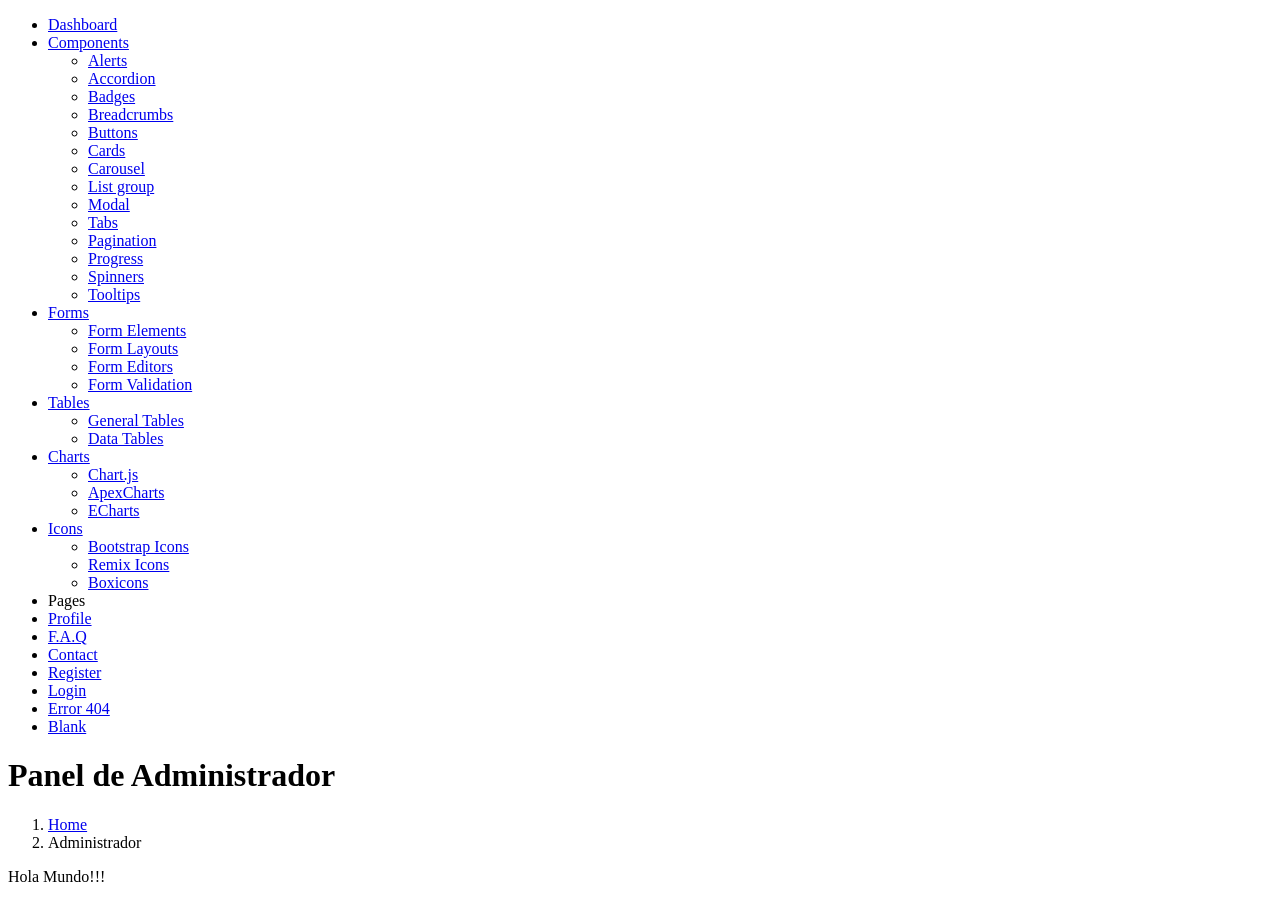
==== src/main/resources/templates/administrador/home.html @ 9f4ff49c "v0.5_claseAdministradorControllervistasAdminYTemplates_AngelySanchez_20082025" ====
<!DOCTYPE html>
<html lang="es" xmlns="http://www.thymeLeaf.org"><!--convertir plantilla a thymeLeaf-->


<head th:insert="~{administrador/template_admin.html::head}">


</head>

<body>

	<!-- ======= Header ======= -->
	<div th:insert="~{administrador/template_admin.html::header}"></div>
	<!-- End Header -->

	<!-- ======= Sidebar ======= -->
	<aside id="sidebar" class="sidebar">

		<ul class="sidebar-nav" id="sidebar-nav">

			<li class="nav-item">
				<a class="nav-link " href="index.html">
					<i class="bi bi-grid"></i>
					<span>Dashboard</span>
				</a>
			</li><!-- End Dashboard Nav -->

			<li class="nav-item">
				<a class="nav-link collapsed" data-bs-target="#components-nav" data-bs-toggle="collapse" href="#">
					<i class="bi bi-menu-button-wide"></i><span>Components</span><i
						class="bi bi-chevron-down ms-auto"></i>
				</a>
				<ul id="components-nav" class="nav-content collapse " data-bs-parent="#sidebar-nav">
					<li>
						<a href="components-alerts.html">
							<i class="bi bi-circle"></i><span>Alerts</span>
						</a>
					</li>
					<li>
						<a href="components-accordion.html">
							<i class="bi bi-circle"></i><span>Accordion</span>
						</a>
					</li>
					<li>
						<a href="components-badges.html">
							<i class="bi bi-circle"></i><span>Badges</span>
						</a>
					</li>
					<li>
						<a href="components-breadcrumbs.html">
							<i class="bi bi-circle"></i><span>Breadcrumbs</span>
						</a>
					</li>
					<li>
						<a href="components-buttons.html">
							<i class="bi bi-circle"></i><span>Buttons</span>
						</a>
					</li>
					<li>
						<a href="components-cards.html">
							<i class="bi bi-circle"></i><span>Cards</span>
						</a>
					</li>
					<li>
						<a href="components-carousel.html">
							<i class="bi bi-circle"></i><span>Carousel</span>
						</a>
					</li>
					<li>
						<a href="components-list-group.html">
							<i class="bi bi-circle"></i><span>List group</span>
						</a>
					</li>
					<li>
						<a href="components-modal.html">
							<i class="bi bi-circle"></i><span>Modal</span>
						</a>
					</li>
					<li>
						<a href="components-tabs.html">
							<i class="bi bi-circle"></i><span>Tabs</span>
						</a>
					</li>
					<li>
						<a href="components-pagination.html">
							<i class="bi bi-circle"></i><span>Pagination</span>
						</a>
					</li>
					<li>
						<a href="components-progress.html">
							<i class="bi bi-circle"></i><span>Progress</span>
						</a>
					</li>
					<li>
						<a href="components-spinners.html">
							<i class="bi bi-circle"></i><span>Spinners</span>
						</a>
					</li>
					<li>
						<a href="components-tooltips.html">
							<i class="bi bi-circle"></i><span>Tooltips</span>
						</a>
					</li>
				</ul>
			</li><!-- End Components Nav -->

			<li class="nav-item">
				<a class="nav-link collapsed" data-bs-target="#forms-nav" data-bs-toggle="collapse" href="#">
					<i class="bi bi-journal-text"></i><span>Forms</span><i class="bi bi-chevron-down ms-auto"></i>
				</a>
				<ul id="forms-nav" class="nav-content collapse " data-bs-parent="#sidebar-nav">
					<li>
						<a href="forms-elements.html">
							<i class="bi bi-circle"></i><span>Form Elements</span>
						</a>
					</li>
					<li>
						<a href="forms-layouts.html">
							<i class="bi bi-circle"></i><span>Form Layouts</span>
						</a>
					</li>
					<li>
						<a href="forms-editors.html">
							<i class="bi bi-circle"></i><span>Form Editors</span>
						</a>
					</li>
					<li>
						<a href="forms-validation.html">
							<i class="bi bi-circle"></i><span>Form Validation</span>
						</a>
					</li>
				</ul>
			</li><!-- End Forms Nav -->

			<li class="nav-item">
				<a class="nav-link collapsed" data-bs-target="#tables-nav" data-bs-toggle="collapse" href="#">
					<i class="bi bi-layout-text-window-reverse"></i><span>Tables</span><i
						class="bi bi-chevron-down ms-auto"></i>
				</a>
				<ul id="tables-nav" class="nav-content collapse " data-bs-parent="#sidebar-nav">
					<li>
						<a href="tables-general.html">
							<i class="bi bi-circle"></i><span>General Tables</span>
						</a>
					</li>
					<li>
						<a href="tables-data.html">
							<i class="bi bi-circle"></i><span>Data Tables</span>
						</a>
					</li>
				</ul>
			</li><!-- End Tables Nav -->

			<li class="nav-item">
				<a class="nav-link collapsed" data-bs-target="#charts-nav" data-bs-toggle="collapse" href="#">
					<i class="bi bi-bar-chart"></i><span>Charts</span><i class="bi bi-chevron-down ms-auto"></i>
				</a>
				<ul id="charts-nav" class="nav-content collapse " data-bs-parent="#sidebar-nav">
					<li>
						<a href="charts-chartjs.html">
							<i class="bi bi-circle"></i><span>Chart.js</span>
						</a>
					</li>
					<li>
						<a href="charts-apexcharts.html">
							<i class="bi bi-circle"></i><span>ApexCharts</span>
						</a>
					</li>
					<li>
						<a href="charts-echarts.html">
							<i class="bi bi-circle"></i><span>ECharts</span>
						</a>
					</li>
				</ul>
			</li><!-- End Charts Nav -->

			<li class="nav-item">
				<a class="nav-link collapsed" data-bs-target="#icons-nav" data-bs-toggle="collapse" href="#">
					<i class="bi bi-gem"></i><span>Icons</span><i class="bi bi-chevron-down ms-auto"></i>
				</a>
				<ul id="icons-nav" class="nav-content collapse " data-bs-parent="#sidebar-nav">
					<li>
						<a href="icons-bootstrap.html">
							<i class="bi bi-circle"></i><span>Bootstrap Icons</span>
						</a>
					</li>
					<li>
						<a href="icons-remix.html">
							<i class="bi bi-circle"></i><span>Remix Icons</span>
						</a>
					</li>
					<li>
						<a href="icons-boxicons.html">
							<i class="bi bi-circle"></i><span>Boxicons</span>
						</a>
					</li>
				</ul>
			</li><!-- End Icons Nav -->

			<li class="nav-heading">Pages</li>

			<li class="nav-item">
				<a class="nav-link collapsed" href="users-profile.html">
					<i class="bi bi-person"></i>
					<span>Profile</span>
				</a>
			</li><!-- End Profile Page Nav -->

			<li class="nav-item">
				<a class="nav-link collapsed" href="pages-faq.html">
					<i class="bi bi-question-circle"></i>
					<span>F.A.Q</span>
				</a>
			</li><!-- End F.A.Q Page Nav -->

			<li class="nav-item">
				<a class="nav-link collapsed" href="pages-contact.html">
					<i class="bi bi-envelope"></i>
					<span>Contact</span>
				</a>
			</li><!-- End Contact Page Nav -->

			<li class="nav-item">
				<a class="nav-link collapsed" href="pages-register.html">
					<i class="bi bi-card-list"></i>
					<span>Register</span>
				</a>
			</li><!-- End Register Page Nav -->

			<li class="nav-item">
				<a class="nav-link collapsed" href="pages-login.html">
					<i class="bi bi-box-arrow-in-right"></i>
					<span>Login</span>
				</a>
			</li><!-- End Login Page Nav -->

			<li class="nav-item">
				<a class="nav-link collapsed" href="pages-error-404.html">
					<i class="bi bi-dash-circle"></i>
					<span>Error 404</span>
				</a>
			</li><!-- End Error 404 Page Nav -->

			<li class="nav-item">
				<a class="nav-link collapsed" href="pages-blank.html">
					<i class="bi bi-file-earmark"></i>
					<span>Blank</span>
				</a>
			</li><!-- End Blank Page Nav -->

		</ul>

	</aside><!-- End Sidebar-->

	<main id="main" class="main">

		<div class="pagetitle">
			<h1>Panel de Administrador</h1>
			<nav>
				<ol class="breadcrumb">
					<li class="breadcrumb-item"><a href="index.html">Home</a></li>
					<li class="breadcrumb-item active">Administrador</li>
				</ol>
			</nav>
		</div><!-- End Page Title -->

		<section class="section dashboard">
			<p>Hola Mundo!!!</p>
		</section>

	</main><!-- End #main -->

	<!-- ======= Footer ======= -->
	<div th:insert="~{administrador/template_admin.html::footer}">
	</div><!-- End Footer -->

	<!-- Vendor JS Files -->
	<div th:insert="~{administrador/template_admin.html::jsFiles}">
	</div>

</body>

</html>
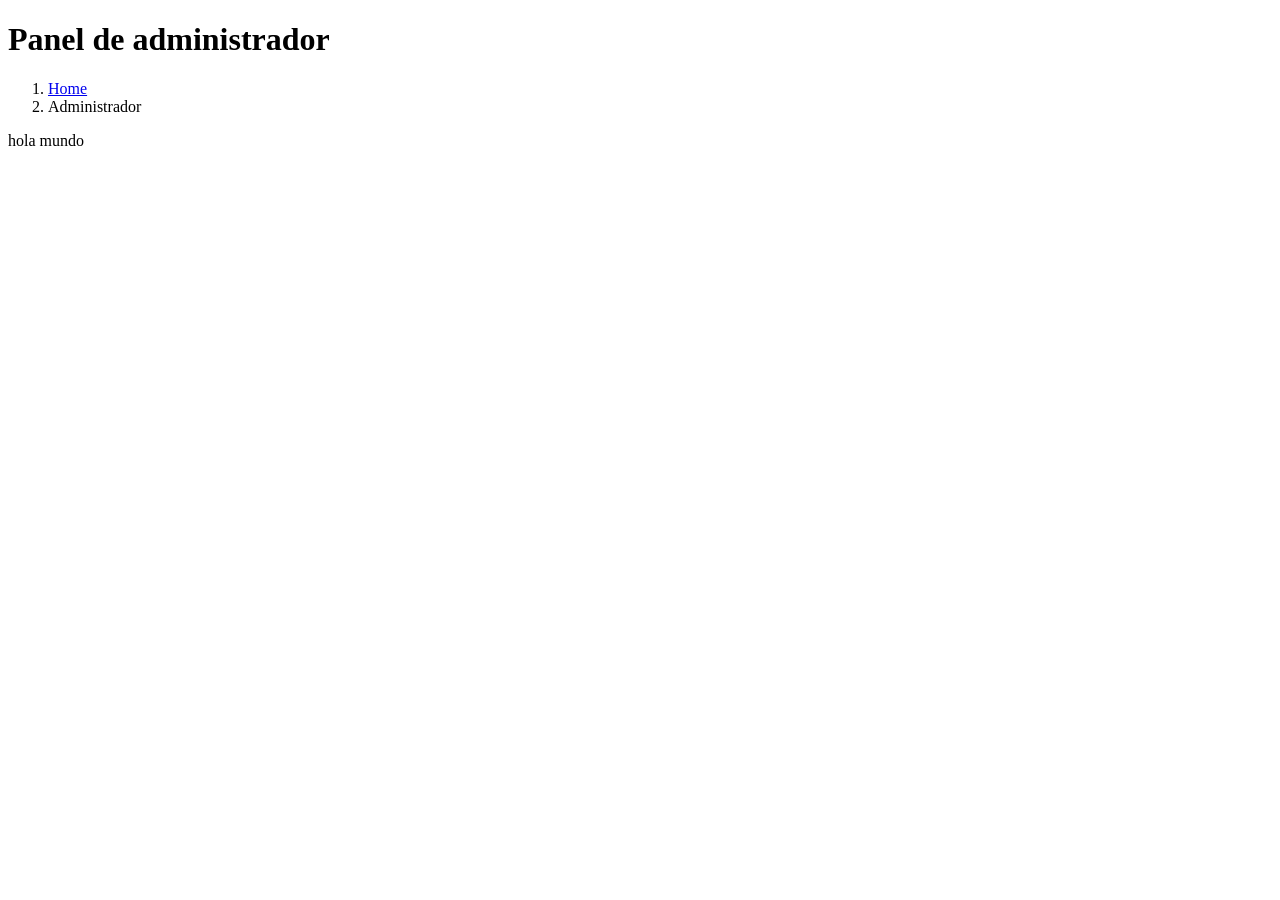
==== commit 7329748c: "v0.6_claseProductoController&vistasshowProductos_AngelySanchez_22082025" ====
--- a/src/main/resources/templates/administrador/home.html
+++ b/src/main/resources/templates/administrador/home.html
@@ -1,283 +1,95 @@
 <!DOCTYPE html>
-<html lang="es" xmlns="http://www.thymeLeaf.org"><!--convertir plantilla a thymeLeaf-->
+
+<html lang="en" xmlns="http://www.thymeleaf.org"><!--convertir plantilla a thymeleaf-->
 
 
-<head th:insert="~{administrador/template_admin.html::head}">
+
+<head th:insert="~{administrador/template_admin.html::head}"></head>
 
 
-</head>
 
 <body>
 
+
+
 	<!-- ======= Header ======= -->
+
 	<div th:insert="~{administrador/template_admin.html::header}"></div>
+
 	<!-- End Header -->
 
-	<!-- ======= Sidebar ======= -->
-	<aside id="sidebar" class="sidebar">
 
-		<ul class="sidebar-nav" id="sidebar-nav">
-
-			<li class="nav-item">
-				<a class="nav-link " href="index.html">
-					<i class="bi bi-grid"></i>
-					<span>Dashboard</span>
-				</a>
-			</li><!-- End Dashboard Nav -->
-
-			<li class="nav-item">
-				<a class="nav-link collapsed" data-bs-target="#components-nav" data-bs-toggle="collapse" href="#">
-					<i class="bi bi-menu-button-wide"></i><span>Components</span><i
-						class="bi bi-chevron-down ms-auto"></i>
-				</a>
-				<ul id="components-nav" class="nav-content collapse " data-bs-parent="#sidebar-nav">
-					<li>
-						<a href="components-alerts.html">
-							<i class="bi bi-circle"></i><span>Alerts</span>
-						</a>
-					</li>
-					<li>
-						<a href="components-accordion.html">
-							<i class="bi bi-circle"></i><span>Accordion</span>
-						</a>
-					</li>
-					<li>
-						<a href="components-badges.html">
-							<i class="bi bi-circle"></i><span>Badges</span>
-						</a>
-					</li>
-					<li>
-						<a href="components-breadcrumbs.html">
-							<i class="bi bi-circle"></i><span>Breadcrumbs</span>
-						</a>
-					</li>
-					<li>
-						<a href="components-buttons.html">
-							<i class="bi bi-circle"></i><span>Buttons</span>
-						</a>
-					</li>
-					<li>
-						<a href="components-cards.html">
-							<i class="bi bi-circle"></i><span>Cards</span>
-						</a>
-					</li>
-					<li>
-						<a href="components-carousel.html">
-							<i class="bi bi-circle"></i><span>Carousel</span>
-						</a>
-					</li>
-					<li>
-						<a href="components-list-group.html">
-							<i class="bi bi-circle"></i><span>List group</span>
-						</a>
-					</li>
-					<li>
-						<a href="components-modal.html">
-							<i class="bi bi-circle"></i><span>Modal</span>
-						</a>
-					</li>
-					<li>
-						<a href="components-tabs.html">
-							<i class="bi bi-circle"></i><span>Tabs</span>
-						</a>
-					</li>
-					<li>
-						<a href="components-pagination.html">
-							<i class="bi bi-circle"></i><span>Pagination</span>
-						</a>
-					</li>
-					<li>
-						<a href="components-progress.html">
-							<i class="bi bi-circle"></i><span>Progress</span>
-						</a>
-					</li>
-					<li>
-						<a href="components-spinners.html">
-							<i class="bi bi-circle"></i><span>Spinners</span>
-						</a>
-					</li>
-					<li>
-						<a href="components-tooltips.html">
-							<i class="bi bi-circle"></i><span>Tooltips</span>
-						</a>
-					</li>
-				</ul>
-			</li><!-- End Components Nav -->
-
-			<li class="nav-item">
-				<a class="nav-link collapsed" data-bs-target="#forms-nav" data-bs-toggle="collapse" href="#">
-					<i class="bi bi-journal-text"></i><span>Forms</span><i class="bi bi-chevron-down ms-auto"></i>
-				</a>
-				<ul id="forms-nav" class="nav-content collapse " data-bs-parent="#sidebar-nav">
-					<li>
-						<a href="forms-elements.html">
-							<i class="bi bi-circle"></i><span>Form Elements</span>
-						</a>
-					</li>
-					<li>
-						<a href="forms-layouts.html">
-							<i class="bi bi-circle"></i><span>Form Layouts</span>
-						</a>
-					</li>
-					<li>
-						<a href="forms-editors.html">
-							<i class="bi bi-circle"></i><span>Form Editors</span>
-						</a>
-					</li>
-					<li>
-						<a href="forms-validation.html">
-							<i class="bi bi-circle"></i><span>Form Validation</span>
-						</a>
-					</li>
-				</ul>
-			</li><!-- End Forms Nav -->
-
-			<li class="nav-item">
-				<a class="nav-link collapsed" data-bs-target="#tables-nav" data-bs-toggle="collapse" href="#">
-					<i class="bi bi-layout-text-window-reverse"></i><span>Tables</span><i
-						class="bi bi-chevron-down ms-auto"></i>
-				</a>
-				<ul id="tables-nav" class="nav-content collapse " data-bs-parent="#sidebar-nav">
-					<li>
-						<a href="tables-general.html">
-							<i class="bi bi-circle"></i><span>General Tables</span>
-						</a>
-					</li>
-					<li>
-						<a href="tables-data.html">
-							<i class="bi bi-circle"></i><span>Data Tables</span>
-						</a>
-					</li>
-				</ul>
-			</li><!-- End Tables Nav -->
-
-			<li class="nav-item">
-				<a class="nav-link collapsed" data-bs-target="#charts-nav" data-bs-toggle="collapse" href="#">
-					<i class="bi bi-bar-chart"></i><span>Charts</span><i class="bi bi-chevron-down ms-auto"></i>
-				</a>
-				<ul id="charts-nav" class="nav-content collapse " data-bs-parent="#sidebar-nav">
-					<li>
-						<a href="charts-chartjs.html">
-							<i class="bi bi-circle"></i><span>Chart.js</span>
-						</a>
-					</li>
-					<li>
-						<a href="charts-apexcharts.html">
-							<i class="bi bi-circle"></i><span>ApexCharts</span>
-						</a>
-					</li>
-					<li>
-						<a href="charts-echarts.html">
-							<i class="bi bi-circle"></i><span>ECharts</span>
-						</a>
-					</li>
-				</ul>
-			</li><!-- End Charts Nav -->
-
-			<li class="nav-item">
-				<a class="nav-link collapsed" data-bs-target="#icons-nav" data-bs-toggle="collapse" href="#">
-					<i class="bi bi-gem"></i><span>Icons</span><i class="bi bi-chevron-down ms-auto"></i>
-				</a>
-				<ul id="icons-nav" class="nav-content collapse " data-bs-parent="#sidebar-nav">
-					<li>
-						<a href="icons-bootstrap.html">
-							<i class="bi bi-circle"></i><span>Bootstrap Icons</span>
-						</a>
-					</li>
-					<li>
-						<a href="icons-remix.html">
-							<i class="bi bi-circle"></i><span>Remix Icons</span>
-						</a>
-					</li>
-					<li>
-						<a href="icons-boxicons.html">
-							<i class="bi bi-circle"></i><span>Boxicons</span>
-						</a>
-					</li>
-				</ul>
-			</li><!-- End Icons Nav -->
-
-			<li class="nav-heading">Pages</li>
-
-			<li class="nav-item">
-				<a class="nav-link collapsed" href="users-profile.html">
-					<i class="bi bi-person"></i>
-					<span>Profile</span>
-				</a>
-			</li><!-- End Profile Page Nav -->
-
-			<li class="nav-item">
-				<a class="nav-link collapsed" href="pages-faq.html">
-					<i class="bi bi-question-circle"></i>
-					<span>F.A.Q</span>
-				</a>
-			</li><!-- End F.A.Q Page Nav -->
-
-			<li class="nav-item">
-				<a class="nav-link collapsed" href="pages-contact.html">
-					<i class="bi bi-envelope"></i>
-					<span>Contact</span>
-				</a>
-			</li><!-- End Contact Page Nav -->
-
-			<li class="nav-item">
-				<a class="nav-link collapsed" href="pages-register.html">
-					<i class="bi bi-card-list"></i>
-					<span>Register</span>
-				</a>
-			</li><!-- End Register Page Nav -->
-
-			<li class="nav-item">
-				<a class="nav-link collapsed" href="pages-login.html">
-					<i class="bi bi-box-arrow-in-right"></i>
-					<span>Login</span>
-				</a>
-			</li><!-- End Login Page Nav -->
-
-			<li class="nav-item">
-				<a class="nav-link collapsed" href="pages-error-404.html">
-					<i class="bi bi-dash-circle"></i>
-					<span>Error 404</span>
-				</a>
-			</li><!-- End Error 404 Page Nav -->
-
-			<li class="nav-item">
-				<a class="nav-link collapsed" href="pages-blank.html">
-					<i class="bi bi-file-earmark"></i>
-					<span>Blank</span>
-				</a>
-			</li><!-- End Blank Page Nav -->
-
-		</ul>
-
-	</aside><!-- End Sidebar-->
 
 	<main id="main" class="main">
 
+
+
 		<div class="pagetitle">
-			<h1>Panel de Administrador</h1>
+
+			<h1>Panel de administrador</h1>
+
 			<nav>
+
 				<ol class="breadcrumb">
+
 					<li class="breadcrumb-item"><a href="index.html">Home</a></li>
+
 					<li class="breadcrumb-item active">Administrador</li>
+
 				</ol>
+
 			</nav>
+
 		</div><!-- End Page Title -->
 
+
+
 		<section class="section dashboard">
-			<p>Hola Mundo!!!</p>
+
+			<p>hola mundo
+
+
+
+			</p>
+
+
+
+
+
 		</section>
+
+
 
 	</main><!-- End #main -->
 
+
+
 	<!-- ======= Footer ======= -->
-	<div th:insert="~{administrador/template_admin.html::footer}">
-	</div><!-- End Footer -->
+
+	<div th:insert="~{administrador/template_admin.html::footer}"></div>
+
+	<!-- End Footer -->
+
+
+
+
+
+
 
 	<!-- Vendor JS Files -->
-	<div th:insert="~{administrador/template_admin.html::jsFiles}">
-	</div>
+
+	<div th:insert="~{administrador/template_admin.html::jsFiles}"></div>
+
+
+
+	<!-- Template Main JS File -->
+
+	<script th:src="@{/assetsADMIN/js/main.js}"></script>
+
+
 
 </body>
 
+
+
 </html>
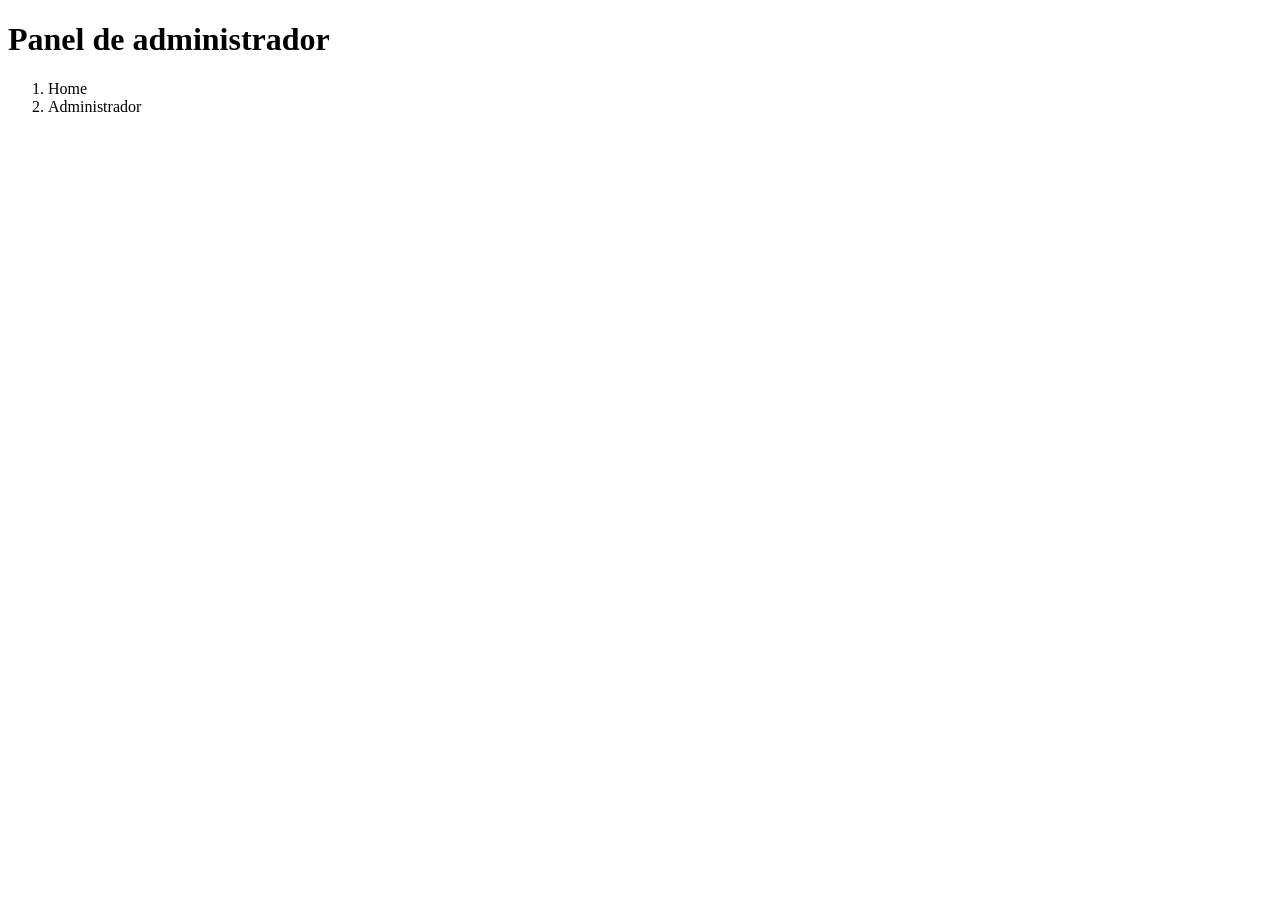
==== commit 33037dff: "v0.8_microServicioDeImagenesModuloProductos_AngelySanchez_28082025" ====
--- a/src/main/resources/templates/administrador/home.html
+++ b/src/main/resources/templates/administrador/home.html
@@ -32,7 +32,7 @@
 
 				<ol class="breadcrumb">
 
-					<li class="breadcrumb-item"><a href="index.html">Home</a></li>
+					<li class="breadcrumb-item"><a th:href="@{/administrador}">Home</a></li>
 
 					<li class="breadcrumb-item active">Administrador</li>
 
@@ -45,15 +45,20 @@
 
 
 		<section class="section dashboard">
-
-			<p>hola mundo
-
-
-
-			</p>
-
-
-
+			<div class="row aling -items-top">
+				<div class="col-lg-4" th:each="producto: ${productos}">
+					<div class="card">
+						<img th:src="@{/images/{img} (img=${producto.imagen})}" class="card-img-top" th:alt="${producto.nombre}">
+						<div class="card-body">
+							<h5 class="card-title" th:text="${producto.nombre}"></h5>
+							<p class="card-text" th:text="${producto.descripcion}"></p>
+							
+						</div>
+					</div>
+					
+				</div>
+				
+			</div>
 
 
 		</section>
